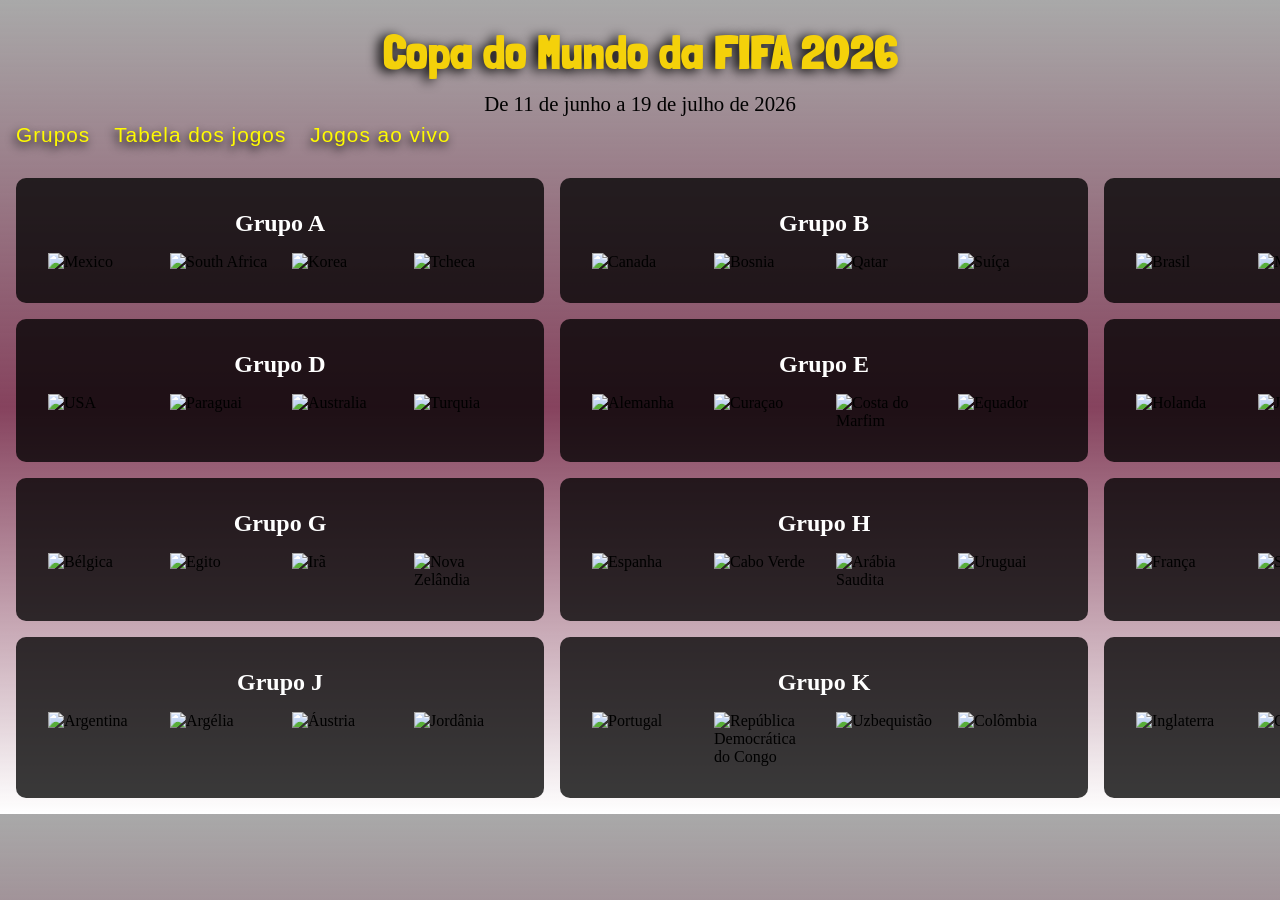
==== index.html @ 83ffb120 "first commit" ====
<!DOCTYPE html>
<html lang="pt-br">
<head>
    <meta charset="UTF-8">
    <meta name="viewport" content="width=device-width, initial-scale=1.0">
    <link rel="stylesheet" href="style.css">
    <link rel="shortcut icon" href="Imagens/tournaments_fifa-world-cup-2026_64x64.football-logos.cc.png" type="image/x-icon">
    <title>Calendário WC26</title>
</head>
<body>

    <div class="overlay" id="overlay"></div>

    <div class="modal" id="modal">
        <button class="modal-fechar" id="modalFechar">✕</button>
        
        <div class="modal-header">
            <img src="" id="modalBandeira" alt="">
            <h2 id="modalPais"></h2>
            <p id="modalGrupo"></p>
        </div>

        <div class="modal-jogos" id="modalJogos"></div>
    </div>

    <!-- resto do seu HTML -->
    <header>
        <h1 class="titulo_principal">Copa do Mundo da FIFA 2026</h1>
        <p>De 11 de junho a 19 de julho de 2026</p>
        <nav class="menu">
            <ul>
                <li><a href="index.html" class="linha_animada">Grupos</a></li>
                <li><a href="/Tabela_Jogos/tabela.html" class="linha_animada">Tabela dos jogos</a></li>
                <li><a href="#" class="linha_animada">Jogos ao vivo</a></li>
            </ul>
        </nav>
    </header>
   <main>
    <section class="tabela_grupos">
        <div class="grupos">
            <h1>Grupo A</h1>
            <div class="paises">
                <div class="selecoes"><img src="https://flagcdn.com/h240/mx.png" alt="Mexico" class="bandeira" data-nome="México" data-grupo="A"></div>
                <div class="selecoes"><img src="https://flagcdn.com/h240/za.png" alt="South Africa" class="bandeira" data-nome="África do Sul" data-grupo="A"></div>
                <div class="selecoes"><img src="https://flagcdn.com/h240/kr.png" alt="Korea" class="bandeira" data-nome="Coréia do Sul" data-grupo="A"></div>
                <div class="selecoes"><img src="https://flagcdn.com/h240/cz.png" alt="Tcheca" class="bandeira" data-nome="Republica Tcheca" data-grupo="A"></div>
            </div>
        </div>
         <div class="grupos">
            <h1>Grupo B</h1>
            <div class="paises">
                <div class="selecoes"><img src="https://flagcdn.com/h240/ca.png" alt="Canada" class="bandeira" data-nome="Canadá" data-grupo="B"></div>
                <div class="selecoes"><img src="https://flagcdn.com/h240/ba.png" alt="Bosnia" class="bandeira" data-nome="Bósnia e Herzegovina" data-grupo="B"></div>
                <div class="selecoes"><img src="https://flagcdn.com/h240/qa.png" alt="Qatar" class="bandeira" data-nome="Qatar" data-grupo="B"></div>
                <div class="selecoes"><img src="https://flagcdn.com/h240/ch.png" alt="Suíça" class="bandeira" data-nome="Suíça" data-grupo="B"></div>
            </div>
        </div>
         <div class="grupos">
            <h1>Grupo C</h1>
            <div class="paises">
                <div class="selecoes"><img src="https://flagcdn.com/h240/br.png" alt="Brasil"  data-nome="Brasil" data-grupo="C" class="bandeira"></div>
                <div class="selecoes"><img src="https://flagcdn.com/h240/ma.png" alt="Marrocos" data-nome="Marrocos" data-grupo="C" class="bandeira"></div>
                <div class="selecoes"><img src="https://flagcdn.com/h240/ht.png" alt="Haiti" data-nome="Haiti" data-grupo="C" class="bandeira"></div>
                <div class="selecoes"><img src="https://flagcdn.com/h240/gb-sct.png" alt="Escocia" data-nome="Escócia" data-grupo="C" class="bandeira"></div>
            </div>
        </div>

         <div class="grupos">
            <h1>Grupo D</h1>
            <div class="paises">
                <div class="selecoes"><img src="https://flagcdn.com/h240/us.png" alt="USA" class="bandeira" data-nome="EUA" data-grupo="D"></div>
                <div class="selecoes"><img src="https://flagcdn.com/h240/py.png" alt="Paraguai" class="bandeira" data-nome="Paraguai" data-grupo="D"></div>
                <div class="selecoes"><img src="https://flagcdn.com/h240/au.png" alt="Australia" class="bandeira" data-nome="Austrália" data-grupo="D"></div>
                <div class="selecoes"><img src="https://flagcdn.com/h240/tr.png" alt="Turquia" class="bandeira" data-nome="Turquia" data-grupo="D"></div>
            </div>
        </div>
        
         <div class="grupos">
            <h1>Grupo E</h1>
            <div class="paises">
                <div class="selecoes"><img src="https://flagcdn.com/h240/de.png" alt="Alemanha" class="bandeira" data-grupo="E" data-nome="Alemanha"></div>
                <div class="selecoes"><img src="https://flagcdn.com/h240/cw.png" alt="Curaçao" class="bandeira" data-grupo="E" data-nome="Curaçao"></div>
                <div class="selecoes"><img src="https://flagcdn.com/h240/ci.png" alt="Costa do Marfim" class="bandeira" data-grupo="E" data-nome="Costa do Marfim"></div>
                <div class="selecoes"><img src="https://flagcdn.com/h240/ec.png" alt="Equador" class="bandeira" data-grupo="E" data-nome="Equador"></div>
            </div>
        </div>
         <div class="grupos">
            <h1>Grupo F</h1>
            <div class="paises">
                <div class="selecoes"><img src="https://flagcdn.com/h240/nl.png" alt="Holanda" class="bandeira" data-nome="Holanda" data-grupo="F"></div>
                <div class="selecoes"><img src="https://flagcdn.com/h240/jp.png" alt="Japão" class="bandeira" data-nome="Japão" data-grupo="F"></div>
                <div class="selecoes"><img src="https://flagcdn.com/h240/se.png" alt="Suécia" class="bandeira" data-nome="Suécia" data-grupo="F"></div>
                <div class="selecoes"><img src="https://flagcdn.com/h240/tn.png" alt="Tunísia" class="bandeira" data-nome="Tunísia" data-grupo="F"></div>
            </div>
        </div>
         <div class="grupos">
            <h1>Grupo G</h1>
            <div class="paises">
                <div class="selecoes"><img src="https://flagcdn.com/h240/be.png" alt="Bélgica" class="bandeira" data-nome="Bélgica" data-grupo="G"></div>
                <div class="selecoes"><img src="https://flagcdn.com/h240/eg.png" alt="Egito" class="bandeira" data-nome="Egito" data-grupo="G"></div>
                <div class="selecoes"><img src="https://flagcdn.com/h240/ir.png" alt="Irã" class="bandeira" data-nome="Irã" data-grupo="G"></div>
                <div class="selecoes"><img src="https://flagcdn.com/h240/nz.png" alt="Nova Zelândia" class="bandeira" data-nome="Nova Zelândia" data-grupo="G"></div>
            </div>
        </div>
         <div class="grupos">
            <h1>Grupo H</h1>
            <div class="paises">
                <div class="selecoes"><img src="https://flagcdn.com/h240/es.png" alt="Espanha" class="bandeira" data-nome="Espanha" data-grupo="H"></div>
                <div class="selecoes"><img src="https://flagcdn.com/h240/cv.png" alt="Cabo Verde" class="bandeira" data-nome="Cabo Verde" data-grupo="H"></div>
                <div class="selecoes"><img src="https://flagcdn.com/h240/sa.png" alt="Arábia Saudita" class="bandeira" data-nome="Arábia Saudita" data-grupo="H"></div>
                <div class="selecoes"><img src="https://flagcdn.com/h240/uy.png" alt="Uruguai" class="bandeira" data-nome="Uruguai" data-grupo="H"></div>
            </div>
        </div>
         <div class="grupos">
            <h1>Grupo I</h1>
            <div class="paises">
                <div class="selecoes"><img src="https://flagcdn.com/h240/fr.png" alt="França" class="bandeira" data-nome="França" data-grupo="I"></div>
                <div class="selecoes"><img src="https://flagcdn.com/h240/sn.png" alt="Senegal" class="bandeira" data-nome="Senegal" data-grupo="I"></div>
                <div class="selecoes"><img src="https://flagcdn.com/h240/iq.png" alt="Iraque" class="bandeira" data-nome="Iraque" data-grupo="I"></div>
                <div class="selecoes"><img src="https://flagcdn.com/h240/no.png" alt="Noruega" class="bandeira" data-nome="Noruega" data-grupo="I"></div>
            </div>
        </div>
            <div class="grupos">
                <h1>Grupo J</h1>
                <div class="paises">
                    <div class="selecoes"><img src="https://flagcdn.com/h240/ar.png" alt="Argentina" class="bandeira" data-nome="Argentina" data-grupo="J"></div>
                    <div class="selecoes"><img src="https://flagcdn.com/h240/dz.png" alt="Argélia" class="bandeira" data-nome="Argélia" data-grupo="J"></div>
                    <div class="selecoes"><img src="https://flagcdn.com/h240/at.png" alt="Áustria" class="bandeira" data-nome="Áustria" data-grupo="J"></div>
                    <div class="selecoes"><img src="https://flagcdn.com/h240/jo.png" alt="Jordânia" class="bandeira" data-nome="Jordânia" data-grupo="J"></div>
                </div>
            </div>
             <div class="grupos">
                <h1>Grupo K</h1>
                <div class="paises">
                    <div class="selecoes"><img src="https://flagcdn.com/h240/pt.png" alt="Portugal" class="bandeira" data-nome="Portugal" data-grupo="K"></div>
                    <div class="selecoes"><img src="https://flagcdn.com/h240/cd.png" alt="República Democrática do Congo" class="bandeira" data-nome="República Democrática do Congo" data-grupo="K"></div>
                    <div class="selecoes"><img src="https://flagcdn.com/h240/uz.png" alt="Uzbequistão" class="bandeira" data-nome="Uzbequistão" data-grupo="K"></div>
                    <div class="selecoes"><img src="https://flagcdn.com/h240/co.png" alt="Colômbia" class="bandeira" data-nome="Colômbia" data-grupo="K"></div>
                </div>
            </div>
             <div class="grupos">
                <h1>Grupo L</h1>
                <div class="paises">
                    <div class="selecoes"><img src="https://flagcdn.com/h240/gb-eng.png" alt="Inglaterra" class="bandeira" data-nome="Inglaterra" data-grupo="L"></div>
                    <div class="selecoes"><img src="https://flagcdn.com/h240/hr.png" alt="Croácia" class="bandeira" data-nome="Croácia" data-grupo="L"></div>
                    <div class="selecoes"><img src="https://flagcdn.com/h240/gh.png" alt="Gana" class="bandeira" data-nome="Gana" data-grupo="L"></div>
                    <div class="selecoes"><img src="https://flagcdn.com/h240/pa.png" alt="Panamá" class="bandeira" data-nome="Panamá" data-grupo="L"></div>
                </div>
            </div>
        
    </section>
   </main>
<script src="script.js"></script>   
</body>
</html>
---- style.css ----
@import url('https://fonts.googleapis.com/css2?family=Londrina+Solid:wght@100;300;400;900&display=swap');

*{
    padding: 0;
    margin: 0;
    box-sizing: border-box;
}
body{
   background-image: linear-gradient(to bottom, darkgray , #620b2ec5, white );
   font-family: Georgia, 'Times New Roman', Times, serif;
   padding: 1rem;
}
.tabela_grupos{
    display: grid;
    grid-template-columns: 1fr 1fr 1fr;
    gap: 1rem;
    margin-top: 1.7rem;
}
h1{
    color: white;
    text-align: center;
}
p{
    text-align: center;
    font-size: 1.3rem;
}
header{
    line-height: 1.5;
}
.titulo_principal{
    font-size: 3rem;
    color: black;
    font-family: "Londrina Solid", sans-serif;
    color: rgb(244, 209, 10);
    text-shadow: -5px 2px 12px black;
}
.grupos{
    background-color: rgba(0, 0, 0, 0.767);
    max-width: 50rem;
    padding: 2rem;
    border-radius: 10px;
}
.paises{
    display: grid;
    grid-template-columns: 1fr 1fr 1fr 1fr;
    gap: 1.5rem;
    margin-top: 1rem; 
}
.selecoes img{
    width: 8rem;
    height: 6rem;
    transition: transform 0.5s ease, box-shadow 0.5s ease;
    cursor: pointer;
}
.selecoes img:hover{
    transform: scale(1.15);
    box-shadow: 0 0 15px gold;
}

.menu ul{
    display: flex;
    gap: 1.5rem;
    list-style: none;
}
.menu li{
     position: relative;
}
.menu a{
    text-decoration: none;
    color: #fffb01;
    font-size: 1.3rem;
    font-family: Arial, Helvetica, sans-serif;
    letter-spacing: 1px;
    text-shadow: -2px 4px 10px black;
    transition: color 0.5s ease;
}
.menu a:hover{
    color: #1e1e1e;
}
.linha_animada::after{
    content: " ";
    position: absolute;
    width: 100%;
    height: 0.2rem;
    bottom: 0;
    left: 0;
    opacity: 0;
    background-color: #1e1e1e;
    transform: scale(0);
    transform-origin: left;
    transition: opacity 0.5s ease, transform 0.5s ease;
}
.linha_animada:hover::after{
    opacity: 1;
    transform: scale(1);
}


/* Overlay */
.overlay {
    position: fixed;
    inset: 0;
    background: rgba(0,0,0,0);
    z-index: 50;
    pointer-events: none;
    transition: background 0.4s ease;
}

.overlay.ativo {
    background: rgba(0,0,0,0.7);
    pointer-events: all;
}

/* Modal */
.modal {
    position: fixed;
    top: 50%;
    left: 50%;
    transform: translate(-50%, -50%) scale(0.8);
    background: #1e1e1e;
    border: 2px solid gold;
    border-radius: 15px;
    padding: 2rem;
    width: 90%;
    max-width: 550px;
    max-height: 80vh;
    overflow-y: auto;
    z-index: 100;
    opacity: 0;
    pointer-events: none;
    transition: transform 0.4s ease, opacity 0.4s ease;
}

.modal.ativo {
    transform: translate(-50%, -50%) scale(1);
    opacity: 1;
    pointer-events: all;
}

/* Header do modal */
.modal-header {
    display: flex;
    align-items: center;
    gap: 1rem;
    margin-bottom: 1.5rem;
    padding-bottom: 1rem;
    border-bottom: 1px solid rgba(255,255,255,0.1);
}

.modal-header img {
    width: 60px;
    border-radius: 5px;
}

.modal-header h2 {
    color: gold;
    font-size: 1.5rem;
}

.modal-header p {
    color: gray;
    font-size: 0.9rem;
}

/* Fechar */
.modal-fechar {
    position: absolute;
    top: 1rem;
    right: 1rem;
    background: none;
    border: none;
    color: white;
    font-size: 1.5rem;
    cursor: pointer;
    transition: color 0.3s;
}

.modal-fechar:hover {
    color: gold;
   
}

/* Cards de jogo */
.jogo-card {
    background: rgba(255, 255, 255, 0.074);
    border-radius: 10px;
    padding: 1rem;
    margin-bottom: 0.8rem;
    display: flex;
    flex-direction: column;
    gap: 0.5rem;
    border: 1px solid rgba(255,255,255,0.08);
    transition: background 0.3s;
}

.jogo-card:hover {
    background: rgba(255,255,255,0.08);
}

.confronto {
    display: flex;
    justify-content: space-between;
    align-items: center;
    font-size: 1.1rem;
    font-weight: bold;
}
.confronto .casa {
    color: lightblue;
}
.confronto .fora {
    color: lightcoral;
}

.placar {
    background: rgba(255, 217, 0, 0.052);
    color: gold;
    padding: 0.3rem 0.8rem;
    border-radius: 8px;
    font-size: 1.2rem;
}

.jogo-data {
    font-size: 0.85rem;
    color: gray;
}

.jogo-local {
    font-size: 0.8rem;
    color: rgba(255,255,255,0.4);
}

/* Badge de status */
.status {
    display: inline-block;
    padding: 0.2rem 0.6rem;
    border-radius: 20px;
    font-size: 0.75rem;
    font-weight: bold;
}

.status.agendado  { background: rgba(255,255,255,0.1); color: white; }
.status.ao-vivo   { background: rgba(255,0,0,0.2); color: red; }
.status.encerrado { background: rgba(0,255,0,0.1); color: lightgreen; }

@media(max-width:900px){
    .tabela_grupos{
        grid-template-columns: auto;
    }

    .selecoes img{
    width: 5rem;
    height: 4rem;
}
}
@media(min-width:901px) and (max-width:1200px){
    .tabela_grupos{
        grid-template-columns: 1fr 1fr;
    }
    .grupos{
        width: 30rem;
    }
     .selecoes img{
    width: 5rem;
    height: 4rem;
     }
} 
@media(min-width:1201px) and (max-width:1900px){
    .tabela_grupos{
        grid-template-columns: 1fr 1fr 1fr;
    }
    .grupos{
        width: 33rem;
    }
     .selecoes img{
    width: 6rem;
    height: 4rem;
     }
}
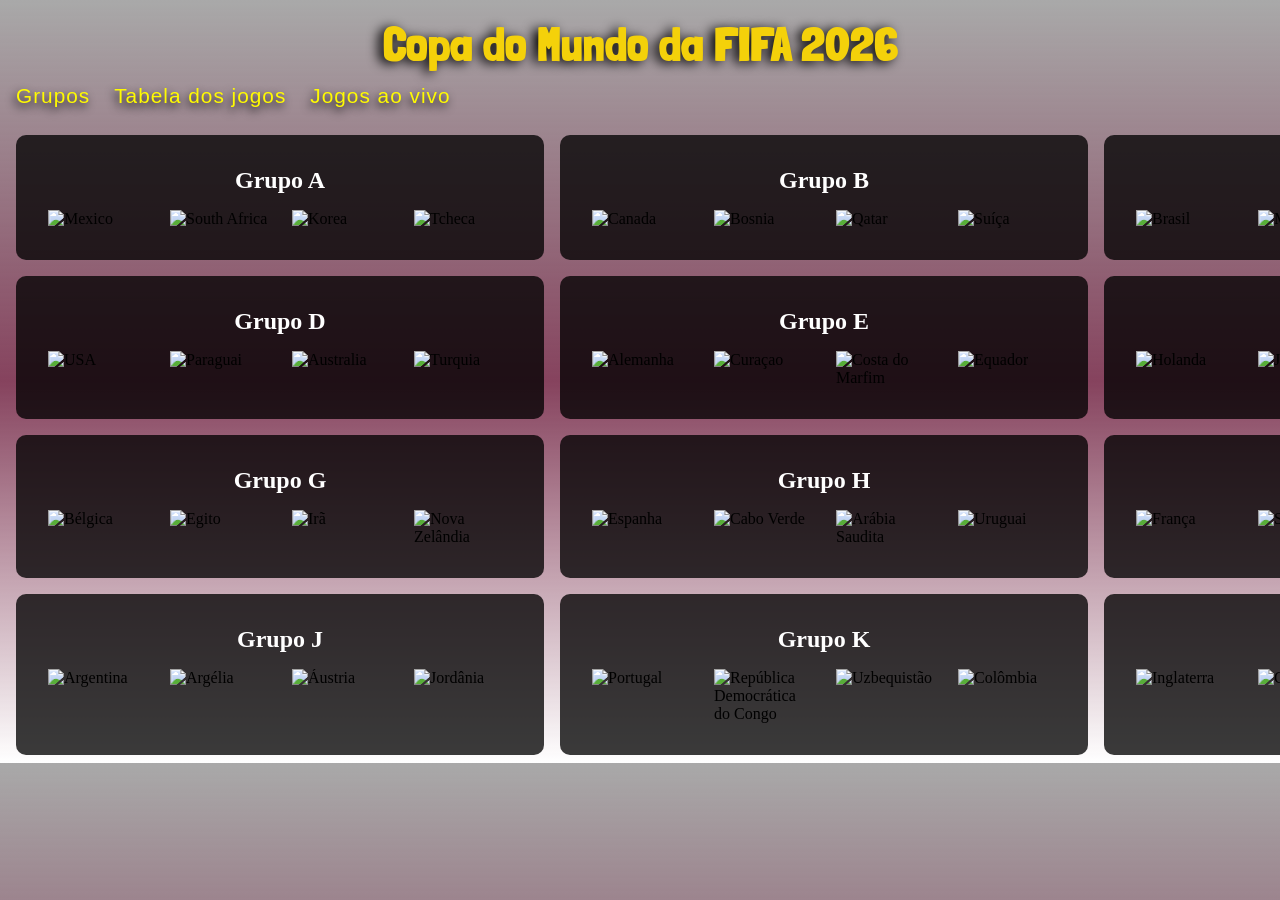
==== commit 48d20b02: "alteração no tamanho do container" ====
--- a/index.html
+++ b/index.html
@@ -26,7 +26,6 @@
     <!-- resto do seu HTML -->
     <header>
         <h1 class="titulo_principal">Copa do Mundo da FIFA 2026</h1>
-        <p>De 11 de junho a 19 de julho de 2026</p>
         <nav class="menu">
             <ul>
                 <li><a href="index.html" class="linha_animada">Grupos</a></li>
--- a/style.css
+++ b/style.css
@@ -8,13 +8,13 @@
 body{
    background-image: linear-gradient(to bottom, darkgray , #620b2ec5, white );
    font-family: Georgia, 'Times New Roman', Times, serif;
-   padding: 1rem;
+   padding: 0.5rem 1rem;
 }
 .tabela_grupos{
     display: grid;
     grid-template-columns: 1fr 1fr 1fr;
     gap: 1rem;
-    margin-top: 1.7rem;
+    margin-top: 1.5rem;
 }
 h1{
     color: white;
@@ -36,7 +36,7 @@
 }
 .grupos{
     background-color: rgba(0, 0, 0, 0.767);
-    max-width: 50rem;
+    max-width: 38rem;
     padding: 2rem;
     border-radius: 10px;
 }
@@ -47,8 +47,8 @@
     margin-top: 1rem; 
 }
 .selecoes img{
-    width: 8rem;
-    height: 6rem;
+    width: 7rem;
+    height: 5rem;
     transition: transform 0.5s ease, box-shadow 0.5s ease;
     cursor: pointer;
 }
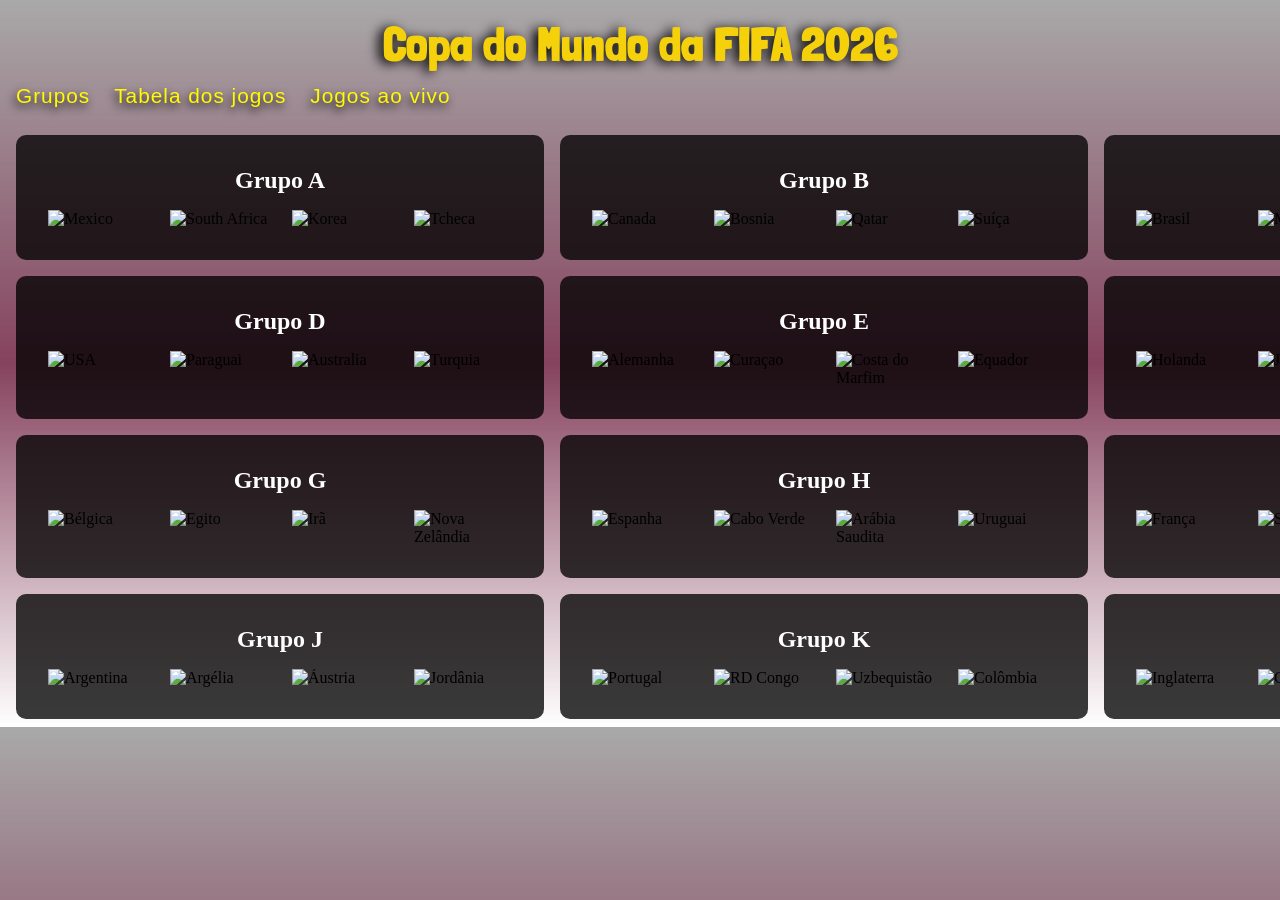
==== commit 057c5c13: "menu responsivo" ====
--- a/index.html
+++ b/index.html
@@ -29,7 +29,7 @@
         <nav class="menu">
             <ul>
                 <li><a href="index.html" class="linha_animada">Grupos</a></li>
-                <li><a href="/Tabela_Jogos/tabela.html" class="linha_animada">Tabela dos jogos</a></li>
+                <li><a href="/../Tabela_Jogos/tabela.html" class="linha_animada">Tabela dos jogos</a></li>
                 <li><a href="#" class="linha_animada">Jogos ao vivo</a></li>
             </ul>
         </nav>
@@ -132,7 +132,7 @@
                 <h1>Grupo K</h1>
                 <div class="paises">
                     <div class="selecoes"><img src="https://flagcdn.com/h240/pt.png" alt="Portugal" class="bandeira" data-nome="Portugal" data-grupo="K"></div>
-                    <div class="selecoes"><img src="https://flagcdn.com/h240/cd.png" alt="República Democrática do Congo" class="bandeira" data-nome="República Democrática do Congo" data-grupo="K"></div>
+                    <div class="selecoes"><img src="https://flagcdn.com/h240/cd.png" alt="RD Congo" class="bandeira" data-nome="RD Congo" data-grupo="K"></div>
                     <div class="selecoes"><img src="https://flagcdn.com/h240/uz.png" alt="Uzbequistão" class="bandeira" data-nome="Uzbequistão" data-grupo="K"></div>
                     <div class="selecoes"><img src="https://flagcdn.com/h240/co.png" alt="Colômbia" class="bandeira" data-nome="Colômbia" data-grupo="K"></div>
                 </div>
--- a/style.css
+++ b/style.css
@@ -76,6 +76,9 @@
 }
 .menu a:hover{
     color: #1e1e1e;
+}
+.linha_animada{
+    position: relative;
 }
 .linha_animada::after{
     content: " ";
@@ -88,7 +91,7 @@
     background-color: #1e1e1e;
     transform: scale(0);
     transform-origin: left;
-    transition: opacity 0.5s ease, transform 0.5s ease;
+    transition: opacity 0.3s ease, transform 0.5s ease-in-out;
 }
 .linha_animada:hover::after{
     opacity: 1;
@@ -251,6 +254,9 @@
     width: 5rem;
     height: 4rem;
 }
+.menu ul{
+    flex-flow: column nowrap;
+}
 }
 @media(min-width:901px) and (max-width:1200px){
     .tabela_grupos{
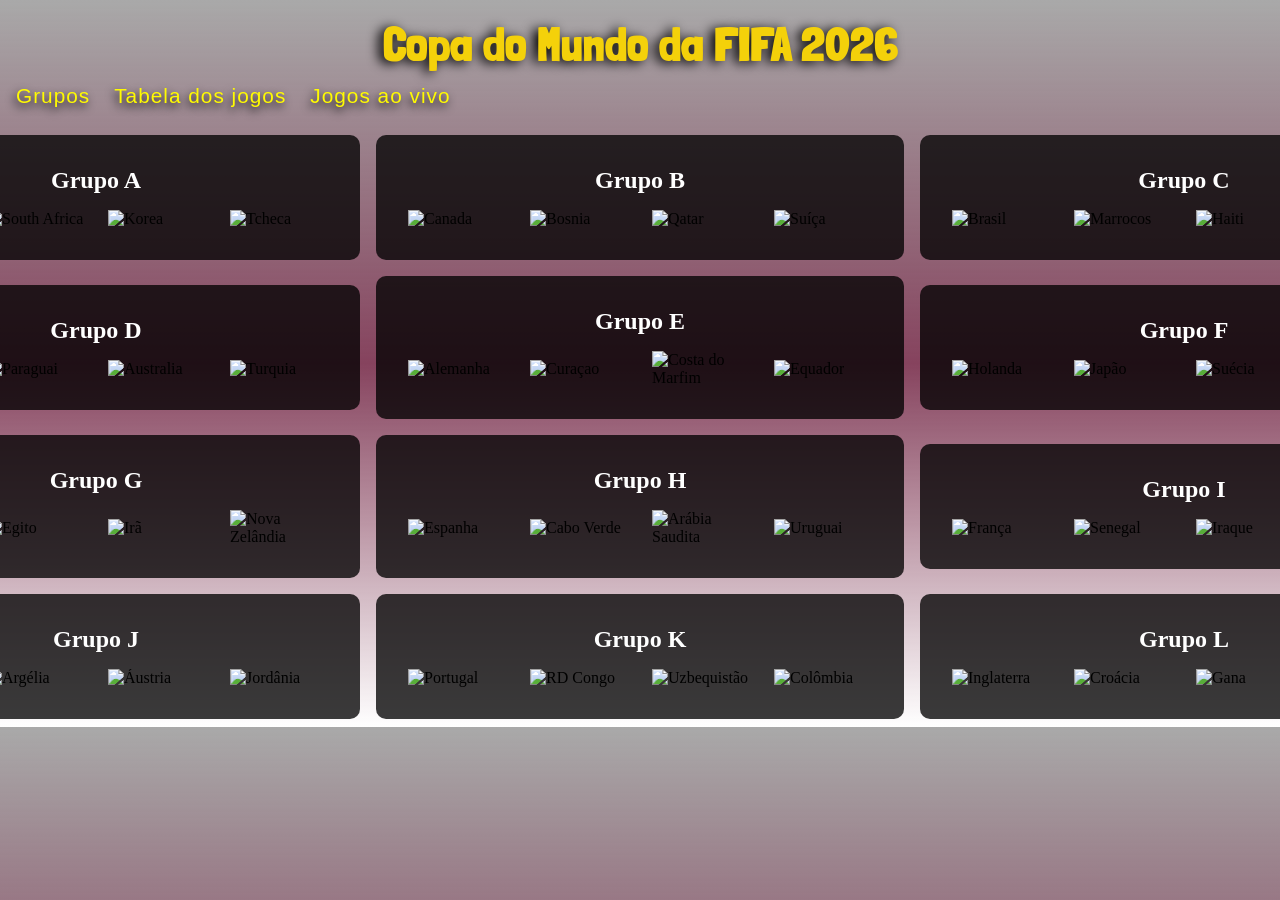
==== commit 97a764e2: "ajuste na escrita de seleções" ====
--- a/index.html
+++ b/index.html
@@ -42,14 +42,14 @@
                 <div class="selecoes"><img src="https://flagcdn.com/h240/mx.png" alt="Mexico" class="bandeira" data-nome="México" data-grupo="A"></div>
                 <div class="selecoes"><img src="https://flagcdn.com/h240/za.png" alt="South Africa" class="bandeira" data-nome="África do Sul" data-grupo="A"></div>
                 <div class="selecoes"><img src="https://flagcdn.com/h240/kr.png" alt="Korea" class="bandeira" data-nome="Coréia do Sul" data-grupo="A"></div>
-                <div class="selecoes"><img src="https://flagcdn.com/h240/cz.png" alt="Tcheca" class="bandeira" data-nome="Republica Tcheca" data-grupo="A"></div>
+                <div class="selecoes"><img src="https://flagcdn.com/h240/cz.png" alt="Tcheca" class="bandeira" data-nome="Tchéquia" data-grupo="A"></div>
             </div>
         </div>
          <div class="grupos">
             <h1>Grupo B</h1>
             <div class="paises">
                 <div class="selecoes"><img src="https://flagcdn.com/h240/ca.png" alt="Canada" class="bandeira" data-nome="Canadá" data-grupo="B"></div>
-                <div class="selecoes"><img src="https://flagcdn.com/h240/ba.png" alt="Bosnia" class="bandeira" data-nome="Bósnia e Herzegovina" data-grupo="B"></div>
+                <div class="selecoes"><img src="https://flagcdn.com/h240/ba.png" alt="Bosnia" class="bandeira" data-nome="Bósnia" data-grupo="B"></div>
                 <div class="selecoes"><img src="https://flagcdn.com/h240/qa.png" alt="Qatar" class="bandeira" data-nome="Qatar" data-grupo="B"></div>
                 <div class="selecoes"><img src="https://flagcdn.com/h240/ch.png" alt="Suíça" class="bandeira" data-nome="Suíça" data-grupo="B"></div>
             </div>
--- a/style.css
+++ b/style.css
@@ -15,6 +15,8 @@
     grid-template-columns: 1fr 1fr 1fr;
     gap: 1rem;
     margin-top: 1.5rem;
+    justify-content: center;
+    align-items: center;
 }
 h1{
     color: white;
@@ -44,7 +46,9 @@
     display: grid;
     grid-template-columns: 1fr 1fr 1fr 1fr;
     gap: 1.5rem;
-    margin-top: 1rem; 
+    margin-top: 1rem;
+    justify-content: center;
+    align-items: center; 
 }
 .selecoes img{
     width: 7rem;
@@ -96,6 +100,10 @@
 .linha_animada:hover::after{
     opacity: 1;
     transform: scale(1);
+}
+.selecao{
+    text-shadow: 0 0 8px black;
+    white-space: nowrap;
 }
 
 
@@ -251,11 +259,14 @@
     }
 
     .selecoes img{
-    width: 5rem;
-    height: 4rem;
+    width: 4.5rem;
+    height: 3.5rem;
 }
 .menu ul{
     flex-flow: column nowrap;
+}
+.grupos{
+    width: 25rem;
 }
 }
 @media(min-width:901px) and (max-width:1200px){
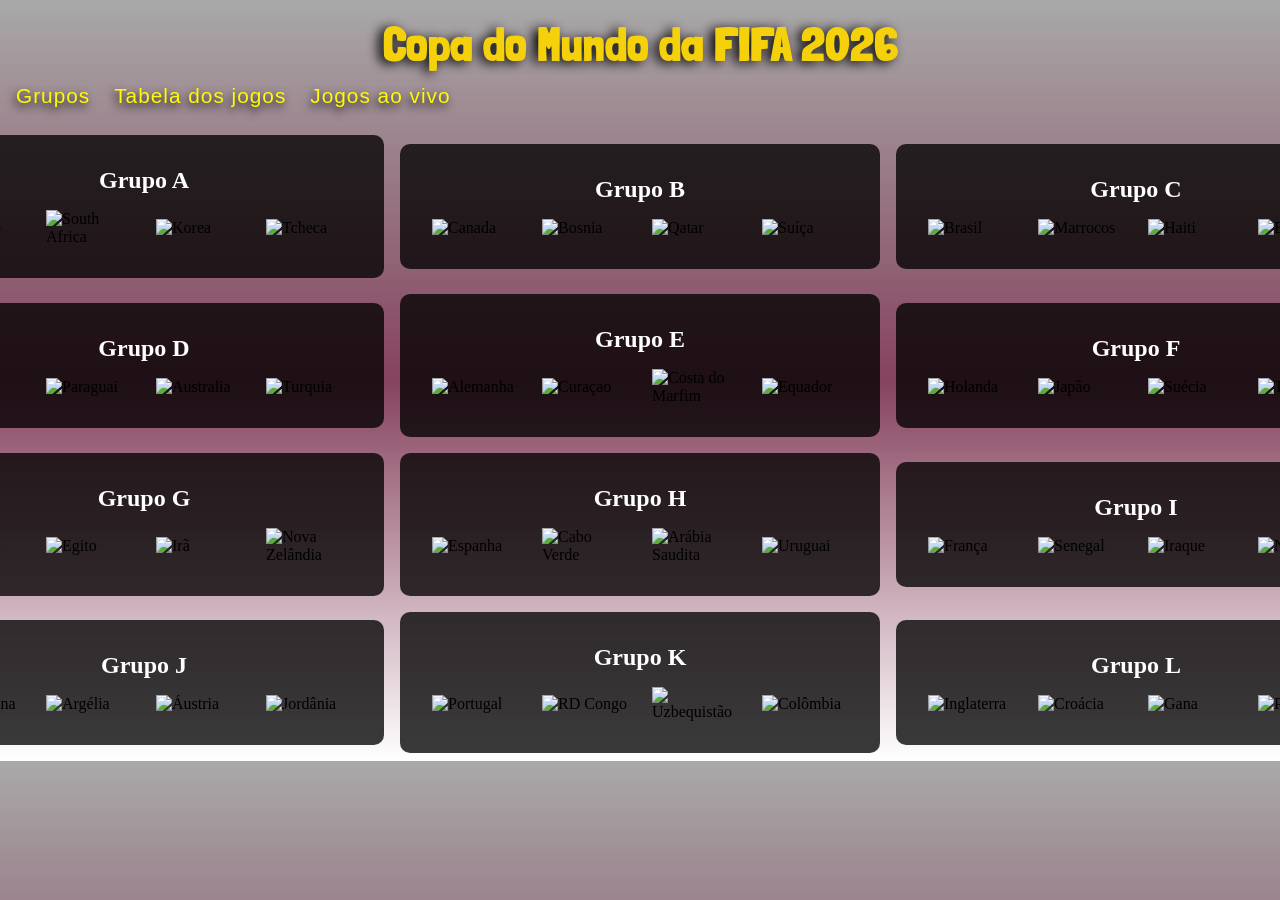
==== commit b6b5b4d3: "alteração no nome da bosnia" ====
--- a/index.html
+++ b/index.html
@@ -49,7 +49,7 @@
             <h1>Grupo B</h1>
             <div class="paises">
                 <div class="selecoes"><img src="https://flagcdn.com/h240/ca.png" alt="Canada" class="bandeira" data-nome="Canadá" data-grupo="B"></div>
-                <div class="selecoes"><img src="https://flagcdn.com/h240/ba.png" alt="Bosnia" class="bandeira" data-nome="Bósnia" data-grupo="B"></div>
+                <div class="selecoes"><img src="https://flagcdn.com/h240/ba.png" alt="Bosnia" class="bandeira" data-nome="Bósnia e Herzegovina" data-grupo="B"></div>
                 <div class="selecoes"><img src="https://flagcdn.com/h240/qa.png" alt="Qatar" class="bandeira" data-nome="Qatar" data-grupo="B"></div>
                 <div class="selecoes"><img src="https://flagcdn.com/h240/ch.png" alt="Suíça" class="bandeira" data-nome="Suíça" data-grupo="B"></div>
             </div>
--- a/style.css
+++ b/style.css
@@ -103,7 +103,6 @@
 }
 .selecao{
     text-shadow: 0 0 8px black;
-    white-space: nowrap;
 }
 
 
@@ -209,10 +208,10 @@
 }
 
 .confronto {
-    display: flex;
-    justify-content: space-between;
+    display: grid;
+    grid-template-columns: 1fr auto 1fr;
     align-items: center;
-    font-size: 1.1rem;
+    font-size: 1rem;
     font-weight: bold;
 }
 .confronto .casa {
@@ -227,11 +226,18 @@
     color: gold;
     padding: 0.3rem 0.8rem;
     border-radius: 8px;
-    font-size: 1.2rem;
-}
-
+    font-size: 1.1rem;
+    text-align: center;
+    justify-self: center;
+}
+.time_casa{
+    text-align: left;
+}
+.time_fora{
+    text-align: right;
+}
 .jogo-data {
-    font-size: 0.85rem;
+    font-size: 0.9rem;
     color: gray;
 }
 
@@ -282,11 +288,8 @@
      }
 } 
 @media(min-width:1201px) and (max-width:1900px){
-    .tabela_grupos{
-        grid-template-columns: 1fr 1fr 1fr;
-    }
     .grupos{
-        width: 33rem;
+        width: 30rem;
     }
      .selecoes img{
     width: 6rem;
